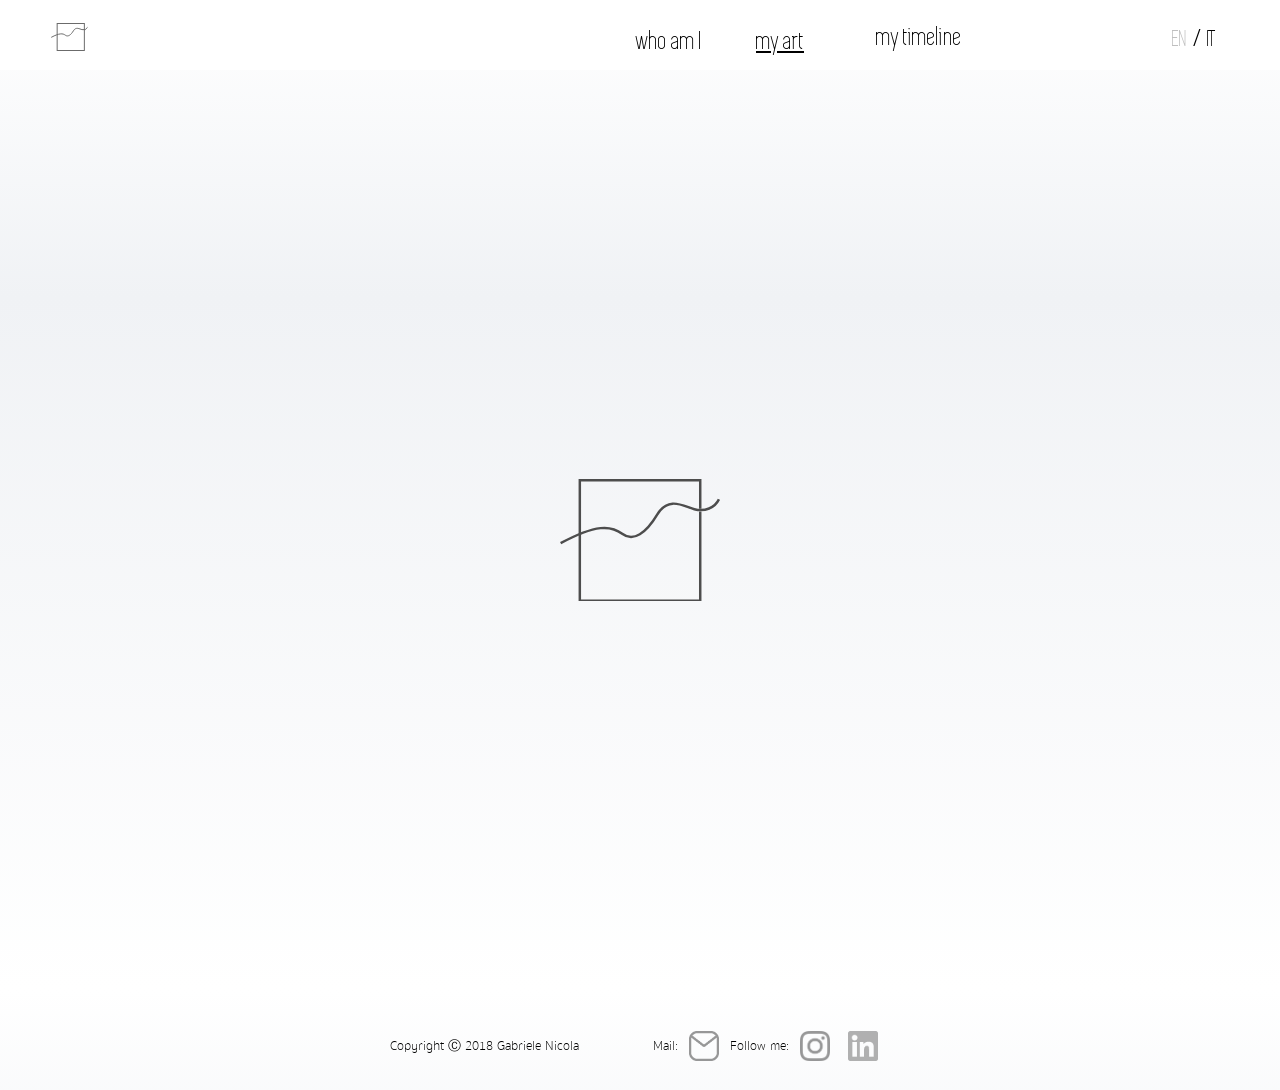
==== portfolio.html @ b17f32c5 "INI: transfer from exam-ming" ====
<!DOCTYPE html>
<html lang="en">
<head>
    <meta name="viewport" content="width=device-width, initial-scale=1.0">
    <meta charset="utf-8">
    <meta name="keywords" content="Gabriele Nicola sculptor, Conceptual, Sculpture, original art, art, artworks, gabriele nicola art, creativity, originality, hard working, professional work,  exhibitions, sculpture shapes, figurative representation, illusion, international exhibitions, cement, marble, electricity sculpture">
    <link rel="shortcut icon" href="images/favicon.png" type="image/png">
    <meta name="description" content="Gabriele Nicola's art and sculptures are the perfect representation of math and philosophy through art. His portfolio takes you from figurative to conceptual art. and sculpture">
    <link rel="stylesheet" href="main.css">
    <link rel="stylesheet" href="portfolio.css">
    <title>Portfolio | Gabriele Nicola | Conceptual Sculptor</title>

</head>

<body id="portfolio">
   <div class="loader">
   <svg id="Layer_1" data-name="Layer 1" xmlns="http://www.w3.org/2000/svg" viewBox="0 0 258.43 198.51">
  <defs>
    <style>
      .cls-1, .cls-2 {
        fill: none;
      }

      .cls-2 {
        stroke: #4d4d4d;
        stroke-width: 4px;
      }
    </style>
  </defs>
  <title>loader</title>
  <g id="square">
    <rect class="cls-1" x="30" width="198.51" height="198.51"/>
    <path class="cls-2" d="M276.51,87.5" transform="translate(-50 -35)"/>
    <polyline class="cls-2" points="226.51 52.5 226.51 196.51 32 196.51 32 2 226.51 2 226.51 48"/>
  </g>
  <path id="line" class="cls-2" d="M51,138.65c57.36-30.72,81.34-29.05,99.46-15.2s38.67-1.13,56.77-31.26,42.73-13,59.79-8.39,33.25-2.44,39.66-15.94" transform="translate(-50 -35)"/>
</svg>
</div>
    <header>
        <a id="navHome" href="index.html"><img src="images/logo.svg" alt="logo" class="logo"></a>

        <!-- cannot use this svg we need to make one-->
        <nav class="navMenu collapse">
            <img class="burger" src="images/menu.svg" alt="burger">
            <a id="navArtist" href="about.html"><span class="eng">who am I</span><span class="ita hide">chi sono</span></a>
            <a  id="navArt" href="portfolio.html"><span class="eng">my art</span><span class="ita hide">la mia arte</span></a>
            <div class="timeline">
                <a id="navTimeline" class="timelineNav" href="timeline.html"><span class="eng">my timeline</span><span class="ita hide">la mia cronologia</span></a>
                <div class="subMenu">
                    <a id="navExperience" href="timeline.html"><span class="eng">experiences</span><span class="ita hide">esperienze</span></a>
                    <a id="navExhibition" href="timeline.html"><span class="eng">exhibitions</span><span class="ita hide">mostre</span></a>
                    <a id="navPress" href="timeline.html"><span class="eng">press coverage</span><span class="ita hide">stampa</span></a>
                    <a id="navAll" href="timeline.html"><span class="eng">all</span><span class="ita hide">tutti</span></a>
                </div>
            </div>
            <span class="lan"><button class="enSet lanactive">EN</button> / <button class="itSet">IT</button></span>
        </nav>
    </header>
    <footer>
        <div class="footer copy">Copyright &#9400; 2018 Gabriele Nicola</div>
        <div class="footerIcons">
            <span class="footer desktopFooter">Mail:</span>
            <img src="images/email-footer.svg" alt="e-mail">
            <span class="footer desktopFooter">Follow me:</span>
            <img src="images/insta-footer.svg" alt="instagram">
            <img src="images/linkedin-footer.png" alt="linkedin" class="linkedin">
        </div>
    </footer>

    <div class="modal hide">
    </div>
    <div class="inquire-form hide">
        <div class="closeMe">X</div>
        <div class="sign">
            <p class="quote"><span class="eng">“My art is like a baby. My creations are shapes that tell stories through metaphores and figures of speech."</span><span class="ita hide">"La mia arte é come un bambino. Le mie creazioni sono forme che raccontano torie attraverso metafore e figure retoriche"</span></p>
            <p class="personalMex"> <span class="eng">Thank you for showing your interesest in my art. I will be more than happy to answer all of your questions and per your request provide you with more detailed images and videos about my art. If you would like to view the art piece or organize an art exhibition let me know the date and time and we will arrange a meeting.</span><span class="ita hide">Grazie per esserti interessato alla mia arte. Sarò piu che felice di rispondere qualsiasi domanda e se richieste posso fornire piu immagini e video della mia arte. Se vorrete organizzare una mostra lasciatemi data e orario e organizzeremo un incontro.</span></p>
            <img src="images/signature-final_200.png" alt="signature" class="signature">
        </div>
        <div class="form">
            <form>
                <span class="eng">Name</span><span class="ita hide">Nome</span>:<br><input type="text" name="fname"><br> E-mail: <br><input type="text" name="lname"><br><span class="eng">Message</span> <span class="ita hide">Messaggio</span>:<br><input class="message" type="text" name="lname"><br>
        <button class="submit"><span class="eng">Submit</span><span class="ita hide">Invia</span></button></form>
        </div>


    </div>
    <div class="slideshow hide">
        <img class="img-in-slide-show" src=" " alt="image slideshow">
        <iframe class="video-in-slide-show hide"></iframe>
        <span class="closeModal">X</span>
        <span class="toLeft">&lt;</span>
        <span class="toRight">&gt;</span>
    </div>

    <template>
        <section>
            <div class="img">
                <div class="big-image">
                    <img>
                </div>
                <div class="small-images">
                    <div class="thumbnail"><img></div>
                    <div class="thumbnail"><img></div>
                    <div class="thumbnail"><img></div>
                    <div class="thumbnail"><img></div>
                    <div class="thumbnail"><img></div>
                </div>
            </div>
            <div class="text">
                <div class="fetched">
                    <div class="title">
                        <h1 class="title"></h1><span class="year-of-creation"></span>
                        <p class="dimention"><span class="height"></span>cm x <span class="length"></span>cm x <span class="width"></span>cm</p>
                    </div>
                    <div class="description">
                        <h3 class="eng">Description:</h3><h3 class="ita">Descrizione:</h3>
                        <p></p>
                    </div>
                    <div class="concept">
                        <h3 class="eng">Concept:</h3><h3 class="ita">Concetto:</h3>
                        <p></p>
                    </div>
                    <div class="buttons">
                        <button class="inquire">
                            <span class="eng">Enquire</span><span class="ita">Informati</span>
                        </button>
                        <span class="share eng">Share</span><span class="share ita">Condividi</span>
                        <img class="SoMeIcon fb" src="images/facebook.png" alt="facebook icon">
                        <img class="SoMeIcon pi" src="images/pinterest.png" alt="pinterest icon">
                    </div>
                </div>
                <a href=""><div class="more"><span>more</span><img src="images/more-arrow.svg" alt="more" class="arrow"></div></a>
                <div class="only-next"><div class="slide-dot slidedot0"></div></div>
            </div>
            <div class="curve">
                <img src="images/separate.svg" alt="separator">
            </div>
        </section>
    </template>
    <script src="main.js"></script>
    <script src="portfolio.js"></script>

</body>
</html>
---- main.css ----
* {
    padding: 0;
    margin: 0;
    box-sizing: border-box;
}
:root {
    --light-grey: #BFBFBF;
    --medium-grey: #919191;
    --dark-grey: #333;
    --yellow: #eedcc0;
    --brown: #a8977c;
}

::-webkit-scrollbar {
    display: none;
}


@font-face {
    font-family: Simplifica;
    src: url(fonts/simplifica-typeface.ttf);
}

@font-face {
    font-family: Sukhumvit-thin;
    src: url(fonts/SukhumvitSet-Thin.ttf);
}
@font-face {
    font-family: Sukhumvit-text;
    src: url(fonts/SukhumvitSet-Text.ttf);
}
@font-face {
    font-family: Sukhumvit-Bold;
    src: url(fonts/SukhumvitSet-Bold.ttf);
}
/* loader */
.loader{
    z-index: 5;
    position: relative;
    background-color: linear-gradient(to bottom, #ffffff 0%, #f0f2f5 30%, #ffffff 100%);
    width: 100vw;
    height: 100vh;
}
svg {
    position: absolute;
    left: 0;
    right: 0;
    top:0;
    bottom: 0;
    margin: auto;
  width: 10em;
}
rect, polyline, path {
  stroke-dasharray: 1000;
  stroke-dashoffset: 1000;
  animation: draw 1.5s forwards ease-in-out infinite;
}

@keyframes draw {
  0% {
    stroke-dashoffset: 1000;
  }
  50%{
     stroke-dashoffset: 0;
  }
  99.9%{
    stroke-dashoffset: 1000;
  }
  100%{
   stroke-dashoffset: 0;
  }
}

/* basic elements */
body:not(#homepage) {
    background: linear-gradient(to bottom, #ffffff 0%, #f0f2f5 30%, #ffffff 100%);
    max-width: 100%;
    position: relative;
    height: 100%;
}
a {
    text-decoration: none;
}
h1,
h2,
h3,
h4,
a,
button {
    font-family: Simplifica;
    color: black;
    font-weight: 100;
}
a:not(.no-styling):hover{
    text-decoration: underline;
}
a.no-styling {
    font-family: Sukhumvit-thin, sans-serif;
}
h1 {
    font-size: 63px;
}
h2 {
    font-size: 29px;
}
h3 {
    font-size: 23px;
}
h4 {
    font-size: 19px;
}
p {
    font-family: Sukhumvit-thin, sans-serif;
    font-size: 16px;
}
button {
    border: none;
    background: transparent;
}
/* elements on all pages */
header {
    background: white;
    position: fixed;
    top: 0;
    width: 100%;
    height: 70px;
    z-index: 20;
    padding: 0 5vw;
}
footer {
    width: 100%;
}
.desktopFooter {
    display: none;
}
/*navigation*/
.burger {
    width: 25px;
}
header>* {
    position: fixed;
}
a#navHome {
    right: 5vw;
    top: 23px;
}
.logo {
    width: 37px;
    left: calc(100vw - 70px);

}
.lan {
    z-index: 20;
    position: fixed;
    right: calc(5vw + 100px);
    top: 25px;
}

.lan button {
    font-size: 23px;
    cursor: pointer;
}
.navMenu {
    background: white;
    padding: 26px;
    position: relative;
    left: -30px;
    height: 70px;
    width: 60vw;
    max-width: 400px;
    overflow: hidden;
}
.navMenu.expanded {
    animation: openNav .3s forwards ease;
}
@keyframes openNav {
    to {
        height: 550px;
    }
}
nav>* {
    display: block;
    font-size: 26px;
    margin-bottom: 30px;
}
.subMenu {
    padding: 40px;
}
.subMenu a {
    display: block;
    margin-bottom: 20px;
}
@keyframes drop-down {
    to {
        height: 300px;
    }
}
.hide {
    display: none;
}
.lanactive {
    color: var(--light-grey);
}
/* footer */
footer {
    height: 70px;
    position: absolute;
    bottom: -130px;
    font-family: Sukhumvit-thin, sans-serif;
    font-size: 13px;
}
footer img {
    width: 30px;
    margin: 0 7px;
    position: relative;
    bottom: -11px;
}
footer>div {
    width: 100vw;
    text-align: center;
    margin: 0 auto;
}
.linkedin {
    opacity: .3;
}

@media screen and (min-width: 768px){
    /* footer */
    footer {
        height: 70px;
        width: 570px;
        bottom: -100px;
        margin: 0 calc(50vw - 250px);
    }
    .desktopFooter {
        display: inherit;
    }

    footer>div {
        display: inline-block;
        width: auto;
        text-align: left;
        margin: 0 70px 0 0;
    }
}

@media screen and (min-width: 1024px){
    header {
        overflow: hidden;
    }
    .burger {
        display: none;
    }
    a#navHome {
        left: 4vw;
        width: 100px;
    }
    .navMenu {
        width: 55vw;
        margin-left: 45vw;
        display: grid;
        grid-template-columns: 15ch 15ch 20ch;
        overflow: visible;
    }
    .timeline {
        position: relative;
        top: -4px; /* text inside div, not aligned as others */
        height: 70px;
        overflow: visible;
    }
    .timeline:hover {
        height: 300px;
    }
    .subMenu {
        height: 0;
        overflow: hidden;
        width: 200px;
    }
    .subMenu.drop-down {
        background: white;
        position: relative;
        left: -40px;
        animation: drop-down .3s forwards ease;
    }
    .lan {
        top: 23px;
        right: 5vw;
    }
}
---- portfolio.css ----
#navArt span {
    text-decoration: underline;
}
body#portfolio {
    position: relative;
    width: 100%;
    padding-top: 90px;
    overflow-x: hidden;
}
body#portfolio section {
    width: 100vw;
    height: auto;
    overflow: hidden;
}
div.img {
    height: 75vw;
    overflow: hidden;
}
div.img.vertical {
    height: 130vw;
}
div.text {
    height: 70px;
    position: relative;
    padding: 10px 0 0 8vw;
}
div.more {
    width: 20vw;
    position: absolute;
    right: 0;
    top: 16px;
    z-index: 10;
}
div.more span {
    position: relative;
    font-size: 23px;
    top: -4px;
    left: -10px;
}
img.arrow {
    width: 14px;
}
.title {
    width: 60vw;
    margin-bottom: 5em;
}
body#portfolio section {
    display: grid;
    grid-row-gap: 0;
}
section img{
    width: 100%;
}
section h1 {
    font-size: 37px;
    display: inline-block;
    margin-right: 15px; /* the space between the artwork title and the year of creation */
}
.title span {
    font-family: simplifica, sans-serif;
}
.curve img {
    width: 18%;
    margin-left: 43%;
}
button.inquire {
    height: 50px;
    width: 130px;
    margin-right: 50px;
    border: 1px solid var(--medium-grey);
    border-radius: 3px;
    font-size: 23px;
    cursor: pointer;
}
.SoMeIcon {
    width: 50px;
    opacity: .3;
    margin-right: 15px;
    position: relative;
    top: 21px;
    cursor: pointer;
}
span.share {
    font-family: simplifica, sans-serif;
    font-size: 23px;
    margin-right: 15px;
}
.big-image {
    overflow: hidden;
    pointer-events: none;
}
.only-next {
    display: none;
}
.modal span {
    cursor: pointer;
}
@media screen and (min-width: 760px){
    body#portfolio section {
        width: 100vw;
        height: auto;
        overflow: hidden;
        margin-bottom: 50px;
    }
    div.img {
        height: 100vw;
        overflow: hidden;
    }
    div.img.vertical {
        height: 100vw;
    }
    div.img.horizontal img.horizontal {
        margin: 12.5vw 0;
    }
    div.img.vertical img.horizontal {
        width: 100vw;
        height: auto;
        margin: 12.5vw 0;
    }
    div.img img.vertical {
        width: 75vw;
        height: 100vw;
        margin: 0 auto 0 12.5vw;
    }
    div.text {
        width: 68vw;
        height: auto;
        position: relative;
        padding: 1vw 0 0 12.5vw;
    }
    .fetched>* {
        margin-top: 1em;
    }
    .title {
        margin-bottom: 0;
    }
    div.more {
        display: none;
    }
    .only-next {
        display: inherit;
        position: absolute;
        right: -20vw;
        top: 35px;
    }
    .only-next .slide-dot {
        cursor: pointer;
        display: inline-block;
        margin-bottom: 20px;
        width: 20px;
        height: 20px;
        border-radius: 100%;
        background: var(--dark-grey);
    }
    .only-next .slide-dot-new {
        background: var(--light-grey);
    }
    /* form */
    .inquire-form {
        background: white;
        z-index: 30;
        width: 86vw;
        height: auto;
        margin: 0 7vw;
        position: fixed;
        opacity: 0;
    }
    input {
        border: .5px solid var(--light-grey);
        border-radius: 2px;
    }
    .inquire-form.show {
        animation: fadeIn .1s .1s ease-in forwards;
    }
    @keyframes fadeIn {
        from {
            opacity: 0;
        }
        to {
            opacity: 1;
        }
    }
    .closeMe {
        font-family: simplifica, sans-serif;
        font-size: 50px;
        color: var(--dark-grey);
        position: absolute;
        right: 50px;
        top: 50px;
        cursor: pointer;
    }
    .sign {
        width: 50%;
        padding: 120px 10px 120px 50px;
    }
    .quote {
        font-size: 23px;
        margin-bottom: 40px;
    }
    .personalMex {
        font-family: Sukhumvit-thin, sans-serif;
    }
    .form {
        width: 50%;
        position: absolute;
        right: 0;
        top: 120px;
        padding: 0 50px;
        font-family: Sukhumvit-bold, sans-serif;
    }
    .form input {
        width: 100%;
        height: 35px;
        margin: 5px 0 15px 0;
    }
    input.message {
        height: 170px;
    }
    button.submit {
        height: 50px;
        width: 130px;
        font-size: 23px;
        border: 1px solid var(--medium-grey);
        border-radius: 2px;
        margin-top: 30px;
        cursor: pointer;
    }
    .curve img {
        margin-left: 54%;
    }

}

@media screen and (min-width: 1200px){
    .only-next {
        display: none;
    }
    div.img {
        height: auto;
        overflow: auto;
        cursor: pointer;
    }
    .title {
        width: auto;
        margin-bottom: 0;
    }
    .concept {
        margin-top: 15px;
    }
    div.text {
        padding: 10px 0 0 0;
        width: auto;
        max-height: 50vw;
    }
    :root {
        --unit: 2vw;
    }
    body#portfolio section {
        margin-bottom: 30px;
        width: auto;
        padding-left: calc(3 * var(--unit));
        grid-template-columns: calc(24* var(--unit)) calc(17 * var(--unit));
        grid-template-rows: minmax(calc(18* var(--unit)), 45vw) calc(3* var(--unit)) calc(3* var(--unit));
        grid-column-gap: calc(2 * var(--unit));
        grid-row-gap: calc(1 * var(--unit));
    }
    body#portfolio section>div:not(.curve).horizontal {
        grid-row: 1/3;
        display: grid;
        grid-template-rows: calc(18 * var(--unit)) calc(3*var(--unit));
        grid-row-gap: var(--unit);
    }
    body#portfolio section>div:not(.curve).vertical {
        display: grid;
        grid-template-columns: calc(4 * var(--unit)) calc(19 * var(--unit));
        grid-template-rows: calc(24 * var(--unit));
        grid-column-gap: var(--unit);
    }
    div.vertical .big-image {
        grid-column: 2/3;
        grid-row: 1/-1;
    }
    div.vertical .small-images {
        grid-column: 1/2;
        display: grid;
        grid-template-rows: repeat(5, calc(4* var(--unit)));
        grid-row-gap: var(--unit);
    }
    div.vertical .small-images>* {
        grid-column-start: 1;
    }
    .curve {
        grid-row: 3/-1;
        grid-column: 1/-1;
    }
    .small-images {
        display: grid;
        grid-template-columns: repeat(5, calc(4 * var(--unit)));
        grid-column-gap: var(--unit);
        overflow: hidden;
    }
    .big-image {
        pointer-events: auto;
        cursor: pointer;
    }
    div.img.horizontal img.horizontal {
        margin: 0;
    }
    div.img.horizontal img.vertical {
        width: 100%;
        height: auto;
        margin: 0;
        position: relative;
        top: -27.5%;  /* show the center of the image */
    }
    div.img.vertical img.horizontal {
        margin: 0;
        width: 130%;
        height: auto;
        position: relative;
        left: -15%;
    }
    div.img.vertical img.vertical {
        width: 100%;
        height: auto;
        margin: 0;
    }
    div.img.vertical .small-images img.vertical {
        margin: 0;
        width: 100%;
        height: auto;
        position: relative;
        top: -20%;
    }
    div.thumbnail {
        overflow: hidden;
    }
    .fetched .title {
        margin-top: 0;
    }
    .dimention {
        margin-bottom: 20px;
    }
    .buttons {
        position: absolute;
        bottom: -55px;
    }
    .title {
        grid-row: 1/4;
    }
    .description {
        grid-row: 4/9;
        overflow-y: scroll;
        overflow-y: scroll;
    }
    .concept {
        grid-row: 9/-1;
        overflow-y: scroll;
        cursor: s-resize;
    }
    .curve img {
        width: 13%;
        margin-left: 62.5%;
    }
    .more {
        display: none;
    }
    .modal {
        width: 100vw;
        height: calc(100vh - 70px);
        position: fixed;
        top: 70px;
        background: rgba(255,255,255,.9);
        z-index: 3;
    }
    .inquire-form {
        height: 83vh;
        width: 100vw;
        margin: 0;
        padding: 0 8vw;
        overflow: scroll;
    }
    .form {
        width: 40%;
        right: 8vw;
    }
    /* slideshow */
    .slideshow {
        width: 120vh;
        height: 90vh;
        position: fixed;
        top: 5vh;
        margin-left: calc(50vw - 60vh);
        z-index: 4;
        overflow-y: scroll;
        cursor: ns-resize;
    }
    .slideshow>span {
        position: fixed;
        top: 52vh;
        font-size: 50px;
        font-family: simplifica, sans-serif;
        cursor: pointer;
    }
    .toLeft {
        left: 30px;
    }
    .toRight {
        right: 30px;
    }
    span.closeModal {
        top: 70px;
        right: 30px;
    }
    iframe {
        position: absolute;
        left: 0;
        width: 120vh;
        height: 67.5vh;
        margin-top: 10vh;
    }
    .slideshow img {
        position: absolute;
        left: 0;
        top:0;
        width: 100%;

    }
}
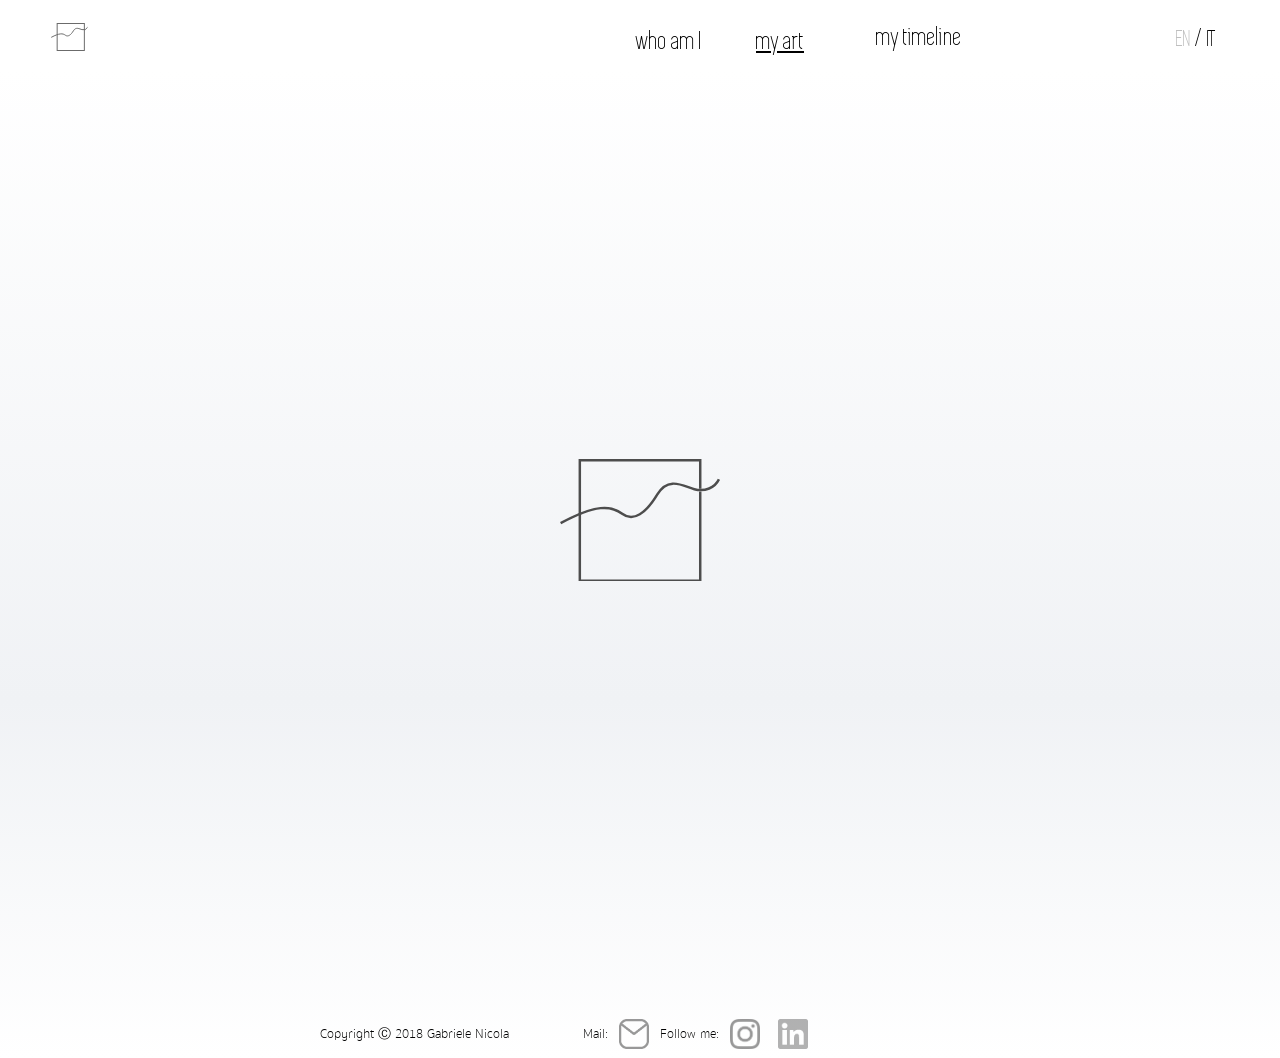
==== commit ad164fcb: "add empty image to pass validation" ====
--- a/portfolio.html
+++ b/portfolio.html
@@ -13,7 +13,7 @@
 </head>
 
 <body id="portfolio">
-   <div class="loader">
+    <div class="loader">
    <svg id="Layer_1" data-name="Layer 1" xmlns="http://www.w3.org/2000/svg" viewBox="0 0 258.43 198.51">
   <defs>
     <style>
@@ -56,6 +56,7 @@
             <span class="lan"><button class="enSet lanactive">EN</button> / <button class="itSet">IT</button></span>
         </nav>
     </header>
+    <main></main>
     <footer>
         <div class="footer copy">Copyright &#9400; 2018 Gabriele Nicola</div>
         <div class="footerIcons">
@@ -85,7 +86,7 @@
 
     </div>
     <div class="slideshow hide">
-        <img class="img-in-slide-show" src=" " alt="image slideshow">
+        <img class="img-in-slide-show" src="images/placeholder.png" alt="image slideshow">
         <iframe class="video-in-slide-show hide"></iframe>
         <span class="closeModal">X</span>
         <span class="toLeft">&lt;</span>
@@ -104,21 +105,28 @@
                     <div class="thumbnail"><img></div>
                     <div class="thumbnail"><img></div>
                     <div class="thumbnail"><img></div>
+                    <!--<div class="video">play</div>-->
                 </div>
             </div>
             <div class="text">
                 <div class="fetched">
                     <div class="title">
-                        <h1 class="title"></h1><span class="year-of-creation"></span>
-                        <p class="dimention"><span class="height"></span>cm x <span class="length"></span>cm x <span class="width"></span>cm</p>
+                        <h1 class="title eng"></h1>
+                        <h1 class="title ita"></h1>
+                        <p class="year-of-creation"></p>
+                        <p class="dimension"><span class="length"></span>cm x <span class="width"></span>cm x <span class="height"></span>cm</p>
+                        <p class="location eng"></p>
+                        <p class="location ita"></p>
                     </div>
                     <div class="description">
                         <h3 class="eng">Description:</h3><h3 class="ita">Descrizione:</h3>
-                        <p></p>
+                        <p class="eng"></p>
+                        <p class="ita"></p>
                     </div>
                     <div class="concept">
                         <h3 class="eng">Concept:</h3><h3 class="ita">Concetto:</h3>
-                        <p></p>
+                        <p class="eng"></p>
+                        <p class="ita"></p>
                     </div>
                     <div class="buttons">
                         <button class="inquire">
--- a/main.css
+++ b/main.css
@@ -72,8 +72,11 @@
 }
 
 /* basic elements */
+html {
+    min-height: 100%; /* avoid the html being only half the page tall. structure issue on about page, need to rewrite that page. use min-height cuz on portfolio site html height will be dynamicly changed. */
+}
 body:not(#homepage) {
-    background: linear-gradient(to bottom, #ffffff 0%, #f0f2f5 30%, #ffffff 100%);
+    background: linear-gradient(to bottom, #ffffff 0%, #ffffff 70px, #f0f2f5 700px, #ffffff 100%);
     max-width: 100%;
     position: relative;
     height: 100%;
@@ -127,9 +130,6 @@
     z-index: 20;
     padding: 0 5vw;
 }
-footer {
-    width: 100%;
-}
 .desktopFooter {
     display: none;
 }
@@ -153,7 +153,8 @@
     z-index: 20;
     position: fixed;
     right: calc(5vw + 100px);
-    top: 25px;
+    top: 20px;
+    font-family: simplifica, sans-serif;
 }
 
 .lan button {
@@ -201,19 +202,19 @@
 .lanactive {
     color: var(--light-grey);
 }
-/* footer */
 footer {
-    height: 70px;
-    position: absolute;
-    bottom: -130px;
+    width: 100%;
+    height: 50px;
     font-family: Sukhumvit-thin, sans-serif;
     font-size: 13px;
+    margin-bottom: 20px;
 }
 footer img {
     width: 30px;
     margin: 0 7px;
     position: relative;
     bottom: -11px;
+    cursor: pointer;
 }
 footer>div {
     width: 100vw;
@@ -227,15 +228,19 @@
 @media screen and (min-width: 768px){
     /* footer */
     footer {
-        height: 70px;
-        width: 570px;
-        bottom: -100px;
-        margin: 0 calc(50vw - 250px);
+        width: 600px;
+        margin: 0 calc(50vw - 320px);
     }
     .desktopFooter {
         display: inherit;
     }
-
+    .copyright {
+        font-size: 30px;
+        color: var(--medium-grey);
+        position: relative;
+        top: 8px;
+        margin: 0 5px;
+    }
     footer>div {
         display: inline-block;
         width: auto;
--- a/portfolio.css
+++ b/portfolio.css
@@ -4,7 +4,7 @@
 body#portfolio {
     position: relative;
     width: 100%;
-    padding-top: 90px;
+    padding-top: 70px;
     overflow-x: hidden;
 }
 body#portfolio section {
@@ -66,7 +66,7 @@
 button.inquire {
     height: 50px;
     width: 130px;
-    margin-right: 50px;
+    margin-right: 85px;
     border: 1px solid var(--medium-grey);
     border-radius: 3px;
     font-size: 23px;
@@ -75,15 +75,14 @@
 .SoMeIcon {
     width: 50px;
     opacity: .3;
-    margin-right: 15px;
+    margin-left: 15px;
     position: relative;
-    top: 21px;
+    top: 18px;
     cursor: pointer;
 }
-span.share {
+span.share, div.buttons {
     font-family: simplifica, sans-serif;
     font-size: 23px;
-    margin-right: 15px;
 }
 .big-image {
     overflow: hidden;
@@ -126,7 +125,9 @@
         width: 68vw;
         height: auto;
         position: relative;
-        padding: 1vw 0 0 12.5vw;
+        padding: 1vw 0px 0 12.5vw;
+        text-align: justify;
+        text-justify: inter-character;  /* add space between characters, instead of words. maybe less flooding */
     }
     .fetched>* {
         margin-top: 1em;
@@ -157,12 +158,13 @@
     }
     /* form */
     .inquire-form {
-        background: white;
+        background: rgba(255,255,255,.95);
         z-index: 30;
         width: 86vw;
         height: auto;
         margin: 0 7vw;
         position: fixed;
+        top: 110px;
         opacity: 0;
     }
     input {
@@ -226,12 +228,18 @@
         cursor: pointer;
     }
     .curve img {
-        margin-left: 54%;
+        margin-left: 67%;
     }
 
 }
 
 @media screen and (min-width: 1200px){
+    body#portfolio {
+        padding-top: 70px;
+    }
+    main {
+        padding-top: 3vw;
+    }
     .only-next {
         display: none;
     }
@@ -246,19 +254,22 @@
     }
     .concept {
         margin-top: 15px;
+        height: 20vw;
+        overflow: scroll;
     }
     div.text {
-        padding: 10px 0 0 0;
+        padding: 0;
         width: auto;
         max-height: 50vw;
+        text-align: left;
     }
     :root {
-        --unit: 2vw;
+        --unit: 1.8vw;
     }
     body#portfolio section {
-        margin-bottom: 30px;
+        margin: 0;
         width: auto;
-        padding-left: calc(3 * var(--unit));
+        padding-left: calc(5.5 * var(--unit));
         grid-template-columns: calc(24* var(--unit)) calc(17 * var(--unit));
         grid-template-rows: minmax(calc(18* var(--unit)), 45vw) calc(3* var(--unit)) calc(3* var(--unit));
         grid-column-gap: calc(2 * var(--unit));
@@ -342,8 +353,8 @@
         margin-bottom: 20px;
     }
     .buttons {
-        position: absolute;
-        bottom: -55px;
+        position: relative;
+        bottom: 0;
     }
     .title {
         grid-row: 1/4;
@@ -360,7 +371,9 @@
     }
     .curve img {
         width: 13%;
-        margin-left: 62.5%;
+        margin-left: 43%;
+        position: relative;
+        top: calc(-4.5 * var(--unit));
     }
     .more {
         display: none;
@@ -373,6 +386,13 @@
         background: rgba(255,255,255,.9);
         z-index: 3;
     }
+    .sign {
+        width: 50%;
+        padding: 120px 10px 120px 20px;
+    }
+    .closeMe {
+        right: 70px;
+    }
     .inquire-form {
         height: 83vh;
         width: 100vw;
@@ -386,10 +406,10 @@
     }
     /* slideshow */
     .slideshow {
-        width: 120vh;
-        height: 90vh;
+        width: calc(120vh - 120px);
+        height: calc(90vh - 90px);
         position: fixed;
-        top: 5vh;
+        top: 90px;
         margin-left: calc(50vw - 60vh);
         z-index: 4;
         overflow-y: scroll;
@@ -403,14 +423,14 @@
         cursor: pointer;
     }
     .toLeft {
-        left: 30px;
+        left: 5vw;
     }
     .toRight {
-        right: 30px;
+        right: 5vw;
     }
     span.closeModal {
-        top: 70px;
-        right: 30px;
+        top: 90px;
+        right: 5vw;
     }
     iframe {
         position: absolute;
@@ -426,4 +446,8 @@
         width: 100%;
 
     }
-}
+    button.inquire {
+        margin-right: 55px;
+    }
+
+}
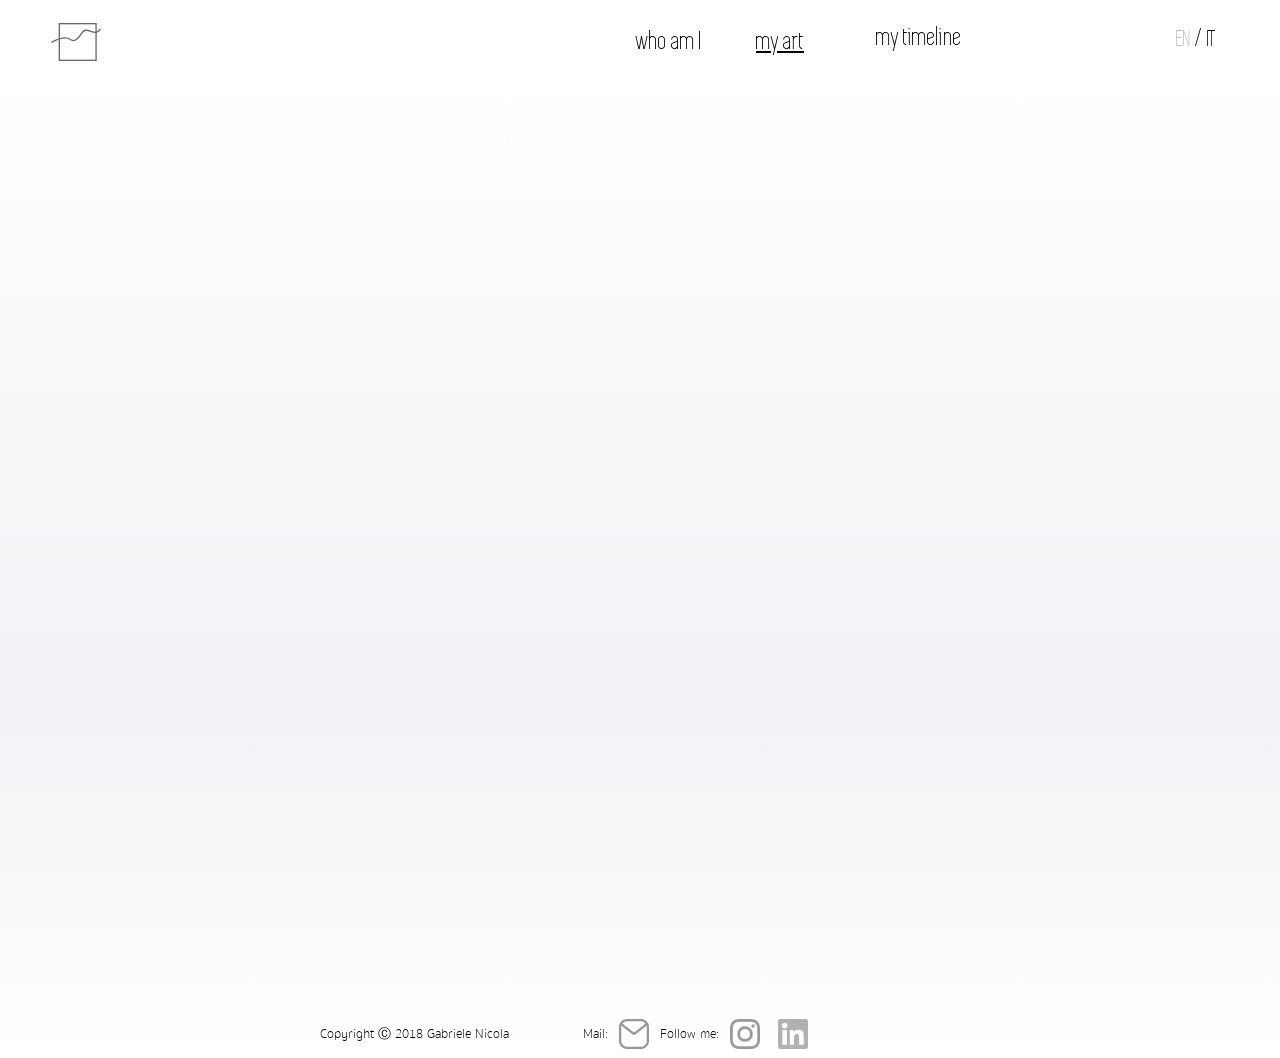
==== commit 719b84b0: "fix: iframe title, loader css, easter egg id to class" ====
--- a/portfolio.html
+++ b/portfolio.html
@@ -128,6 +128,8 @@
                         <p class="eng"></p>
                         <p class="ita"></p>
                     </div>
+                    <p class="dotdotdot">...</p>
+                    <p class=read-more>read more</p>
                     <div class="buttons">
                         <button class="inquire">
                             <span class="eng">Enquire</span><span class="ita">Informati</span>
@@ -143,6 +145,32 @@
             <div class="curve">
                 <img src="images/separate.svg" alt="separator">
             </div>
+            <div class="extra-modal hide">
+                <div class="extra-closeMe">X</div>
+                <div class="concept-modal">
+                    <h3 class="eng">Concept:</h3><h3 class="ita">Concetto:</h3>
+                    <p class=""></p>
+                </div>
+                <div class="where-is-piece">
+                    <p class=""></p>
+                </div>
+                <div class="included-in-exhi hide">
+                    <p>- included in: </p>
+                    <p class=""></p>
+                </div>
+                <div class="review">
+                    <p class=""></p>
+                </div>
+                <div class="by-whom">
+                    <p class=""></p>
+                </div>
+                <div class="easter-egg">
+                    <p class=""></p>
+                </div>
+                <audio class="easter-egg-audio">
+                    <source src="" type="audio/mpeg">
+                </audio>
+            </div>
         </section>
     </template>
     <script src="main.js"></script>
--- a/main.css
+++ b/main.css
@@ -63,11 +63,8 @@
   50%{
      stroke-dashoffset: 0;
   }
-  99.9%{
+  100%{
     stroke-dashoffset: 1000;
-  }
-  100%{
-   stroke-dashoffset: 0;
   }
 }
 
@@ -250,6 +247,9 @@
 }
 
 @media screen and (min-width: 1024px){
+    .logo {
+        width: 50px;
+    }
     header {
         overflow: hidden;
     }
--- a/portfolio.css
+++ b/portfolio.css
@@ -45,6 +45,7 @@
     margin-bottom: 5em;
 }
 body#portfolio section {
+    margin-bottom: 20px;
     display: grid;
     grid-row-gap: 0;
 }
@@ -60,7 +61,7 @@
     font-family: simplifica, sans-serif;
 }
 .curve img {
-    width: 18%;
+    width: 14%;
     margin-left: 43%;
 }
 button.inquire {
@@ -94,6 +95,9 @@
 .modal span {
     cursor: pointer;
 }
+.read-more, .dotdotdot {
+    display: none;
+}
 @media screen and (min-width: 760px){
     body#portfolio section {
         width: 100vw;
@@ -228,7 +232,7 @@
         cursor: pointer;
     }
     .curve img {
-        margin-left: 67%;
+        margin-left: 70%;
     }
 
 }
@@ -247,15 +251,6 @@
         height: auto;
         overflow: auto;
         cursor: pointer;
-    }
-    .title {
-        width: auto;
-        margin-bottom: 0;
-    }
-    .concept {
-        margin-top: 15px;
-        height: 20vw;
-        overflow: scroll;
     }
     div.text {
         padding: 0;
@@ -357,6 +352,8 @@
         bottom: 0;
     }
     .title {
+        width: auto;
+        margin-bottom: 0;
         grid-row: 1/4;
     }
     .description {
@@ -365,15 +362,16 @@
         overflow-y: scroll;
     }
     .concept {
+        margin-top: 15px;
+        height: 11em; /* make sure to display full line-height */
         grid-row: 9/-1;
-        overflow-y: scroll;
-        cursor: s-resize;
+        overflow: hidden;
     }
     .curve img {
         width: 13%;
-        margin-left: 43%;
-        position: relative;
-        top: calc(-4.5 * var(--unit));
+        margin-left: 52%;
+        position: relative;
+        top: calc(-2.5 * var(--unit));
     }
     .more {
         display: none;
@@ -404,13 +402,94 @@
         width: 40%;
         right: 8vw;
     }
+    .read-more {
+        text-decoration: underline;
+        cursor: pointer;
+    }
+    .extra-modal {
+        position: fixed;
+        width: 80vw;
+        height: 80vh;
+        top: 90px;
+        left: 9.9vw;
+        padding: 5vw 10vw;
+        background: rgba(255,255,255, .95);
+        z-index: 5;
+        display: none; /* change to display grid with JS */
+        grid-template-columns: 1fr 1fr;
+        grid-template-rows: 1fr 1fr 1fr 1fr 3fr;
+        grid-gap: 4vw;
+    }
+    .extra-closeMe {
+        font-size: 50px;
+        font-family: simplifica, sans-serif;
+        position: absolute;
+        top: -30px;
+        right: -30px;
+        grid-row: 1/2;
+        grid-column: 2/3;
+        cursor: pointer;
+    }
+    .concept-modal, .easter-egg {
+        grid-column: 1/2;
+        grid-row: 1/-1;
+        overflow: scroll;
+        cursor: s-resize;
+    }
+    .concept-modal {
+        line-height: 2em;
+        width: 90%;
+        text-align: justify;
+        text-justify: inter-character;
+    }
+    .concept-modal p {
+        margin-top: 2em;
+    }
+    .included-in-exhi {
+        grid-column: 2/-1;
+        grid-row: 1/2;
+    }
+    .where-is-piece {
+        grid-column: 2/-1;
+        grid-row: 2/3;
+    }
+    .review {
+        grid-column: 2/-1;
+        grid-row: 3/4;
+    }
+    .by-whom {
+        grid-column: 2/-1;
+        grid-row: 4/5;
+    }
+    .quot-mark {
+        font-size: 30px;
+        font-family: cursive;
+        position: relative;
+        left: -7px;
+        color: var(--dark-grey);
+    }
+    .easter-egg {
+        display: none;
+    }
+    .easter-egg p {
+        font-size: 19px;
+        animation: moveUp 40s linear forwards;
+    }
+    @keyframes moveUp {
+        5% {
+            transform: translateY(0);
+        }
+        to {
+            transform: translateY(-400px); /* temp, need to check how long is the poem */
+        }
+    }
     /* slideshow */
     .slideshow {
-        width: calc(120vh - 120px);
-        height: calc(90vh - 90px);
+        width: calc(124vh - 120px);
+        height: calc(93vh - 90px);
         position: fixed;
-        top: 90px;
-        margin-left: calc(50vw - 60vh);
+        top: 70px;
+        margin-left: calc(50vw - 62vh + 50px);
         z-index: 4;
         overflow-y: scroll;
         cursor: ns-resize;
